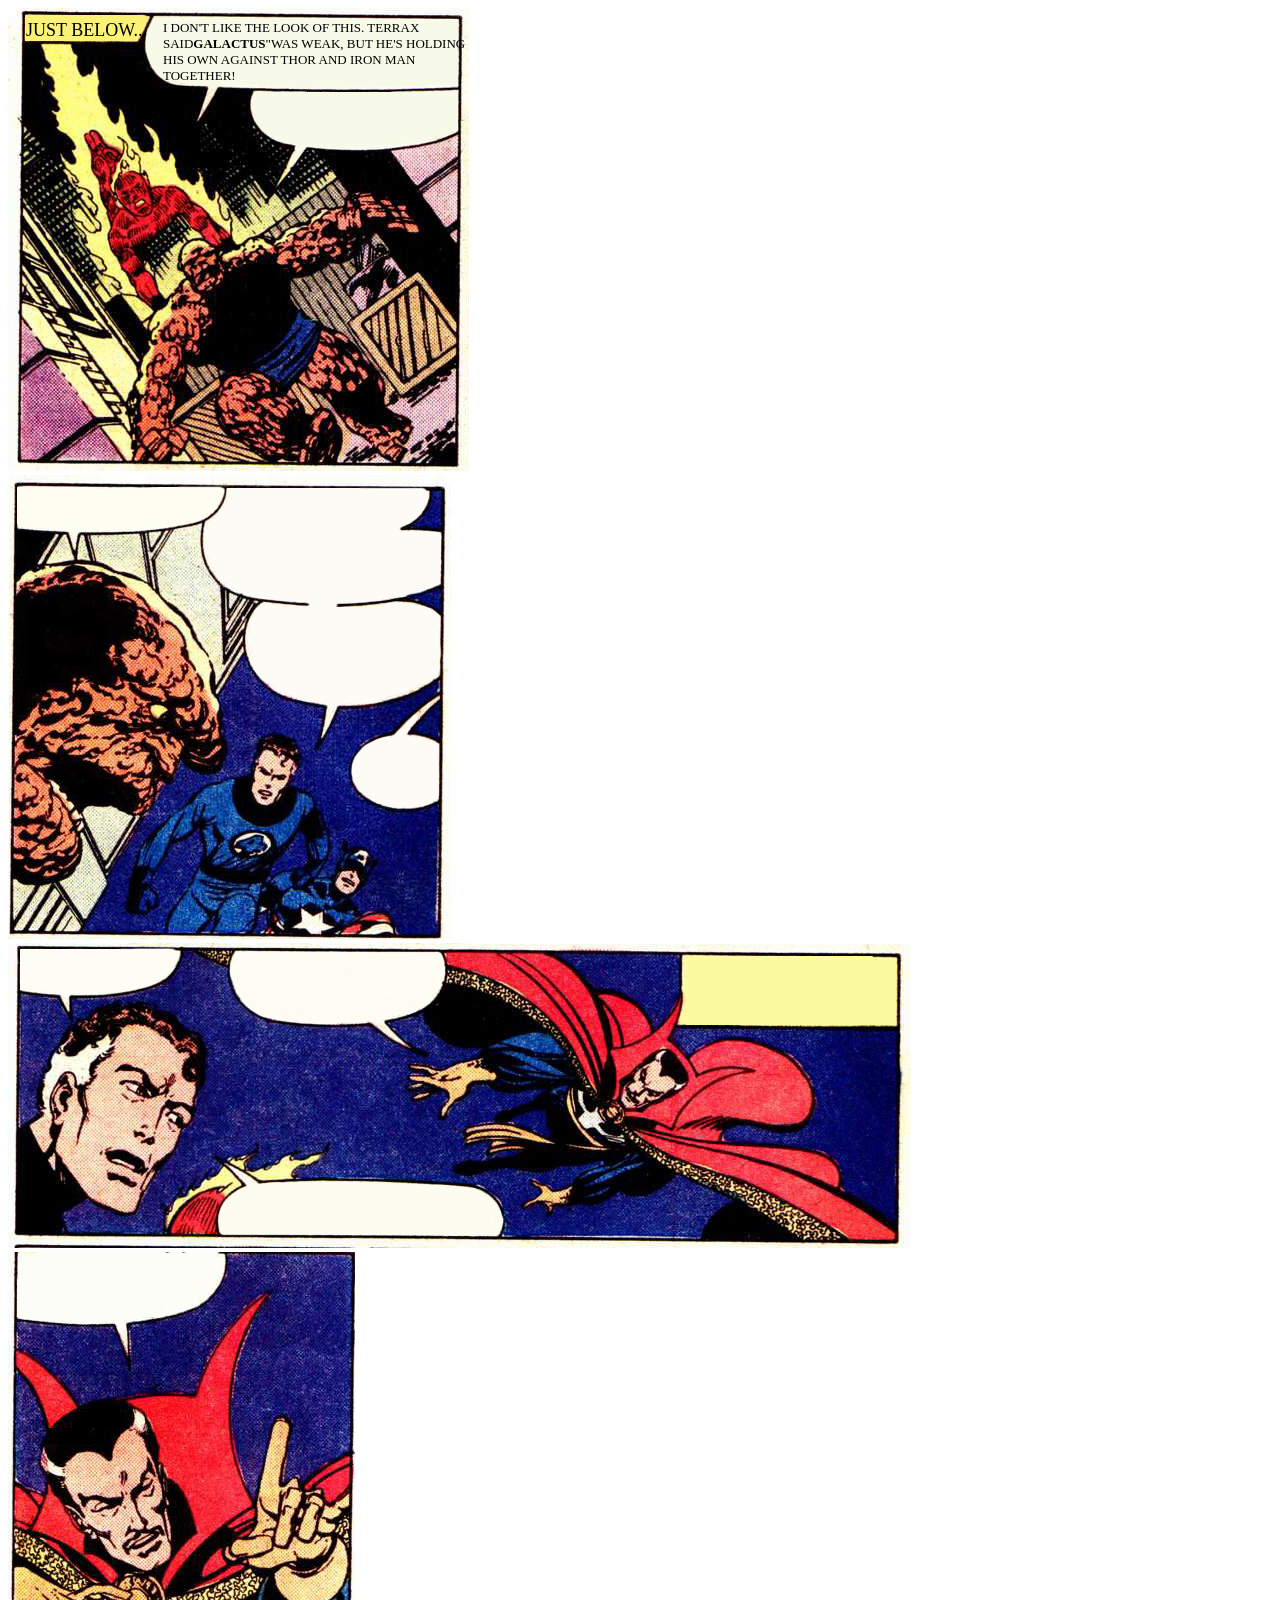
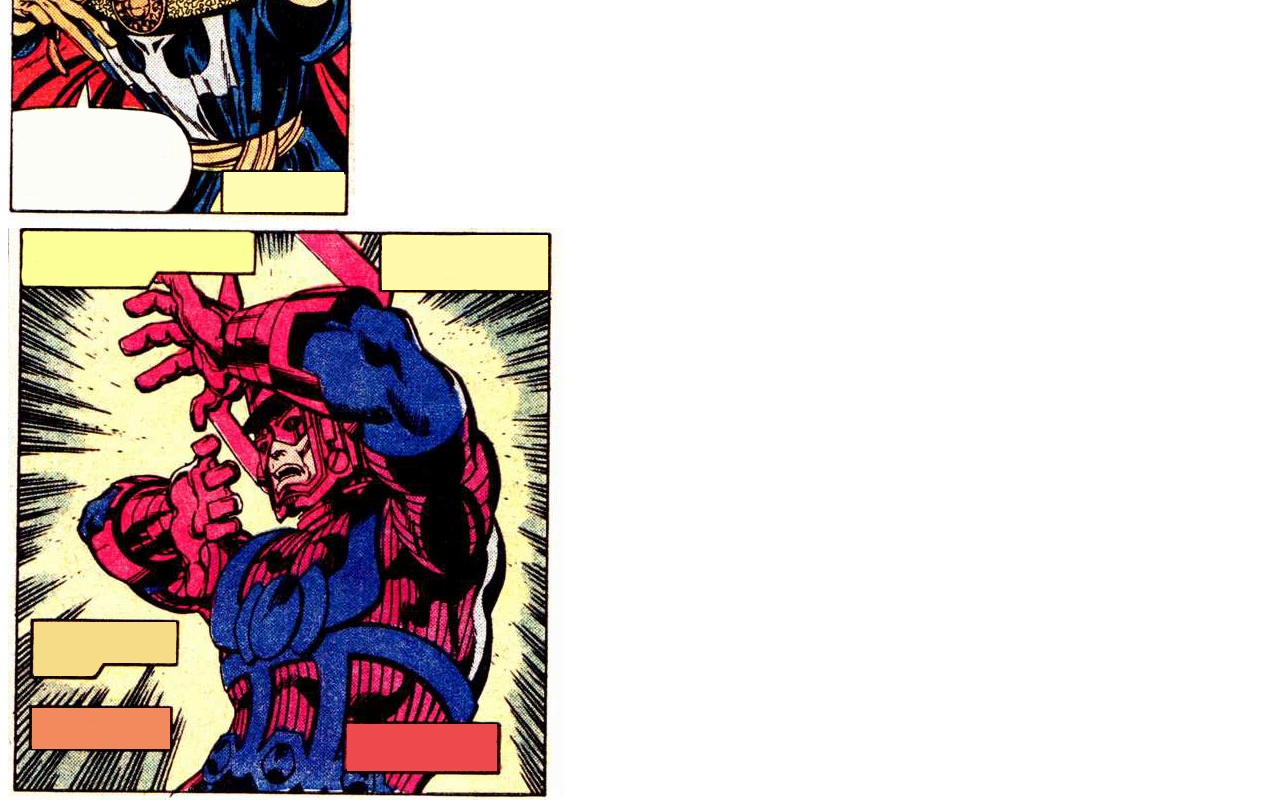
==== html_week_1/comicPage/index.html @ 40b5da7e "no message" ====
<!DOCTYPE html>
<html>
<head lang="en">
    <link rel="stylesheet" href="index.css">
    <meta charset="UTF-8">
    <title>Comic Markup</title>
</head>
<body>
<div class="row">
    <img src="panel1.jpg" alt="The First Panel of the Comic">
    <img src="panel2.jpg" alt="The Second Panel of the Comic">
    <span id="bubble1" class="bubbles">Just Below...</span>
    <span id="bubble2" class="bubbles">I don't like the look of this. Terrax said<strong>Galactus</strong>"was weak, but he's holding his own against Thor and Iron Man together!</span>
</div>
<div class="row"><img src="panel3.jpg" alt="The Third Panel of the Comic"></div>
<div class="row"><img src="panel4.jpg" alt="The Forth Panel of the Comic">
    <img src="panel5.jpg" alt="The Fifth Panel of the Comic"></div>

</body>

</html>
---- html_week_1/comicPage/index.css ----
.row
{
    width: 903px;
    margin: 0;
    position: relative;
}
#panel1
{
    background: transparent;
    height: 305px;
    width: 450px;
}
#panel2
{
    background: transparent;
    height: 305px;
    width: 450px;
}
#panel3
{
    background: transparent;
    height: 305px;
    width: 903px;
}
#panel5
{
    background: transparent;
    height: 556px;
    width: 572;
}
#row3 div{
    float: left;
}
.bump
{
    display: inline-block;
}
.bump5
{
    margin-left: 5;
}
.bump10
{
    margin-left: 10;
}
.bubbles
{
    position: absolute;
    font-family: Ariel;
    font-size: 17px;
    text-transform: uppercase;
}
#bubble1
{
    position: absolute;
    top: 12px;
    left: 18px;
    font-family: Ariel;
    font-size: 18px;
}
#bubble2
{
    position: absolute;
    top: 12px;
    left: 155px;
    width: 310px;
    font-family: Ariel;
    font-size: 13px;
}
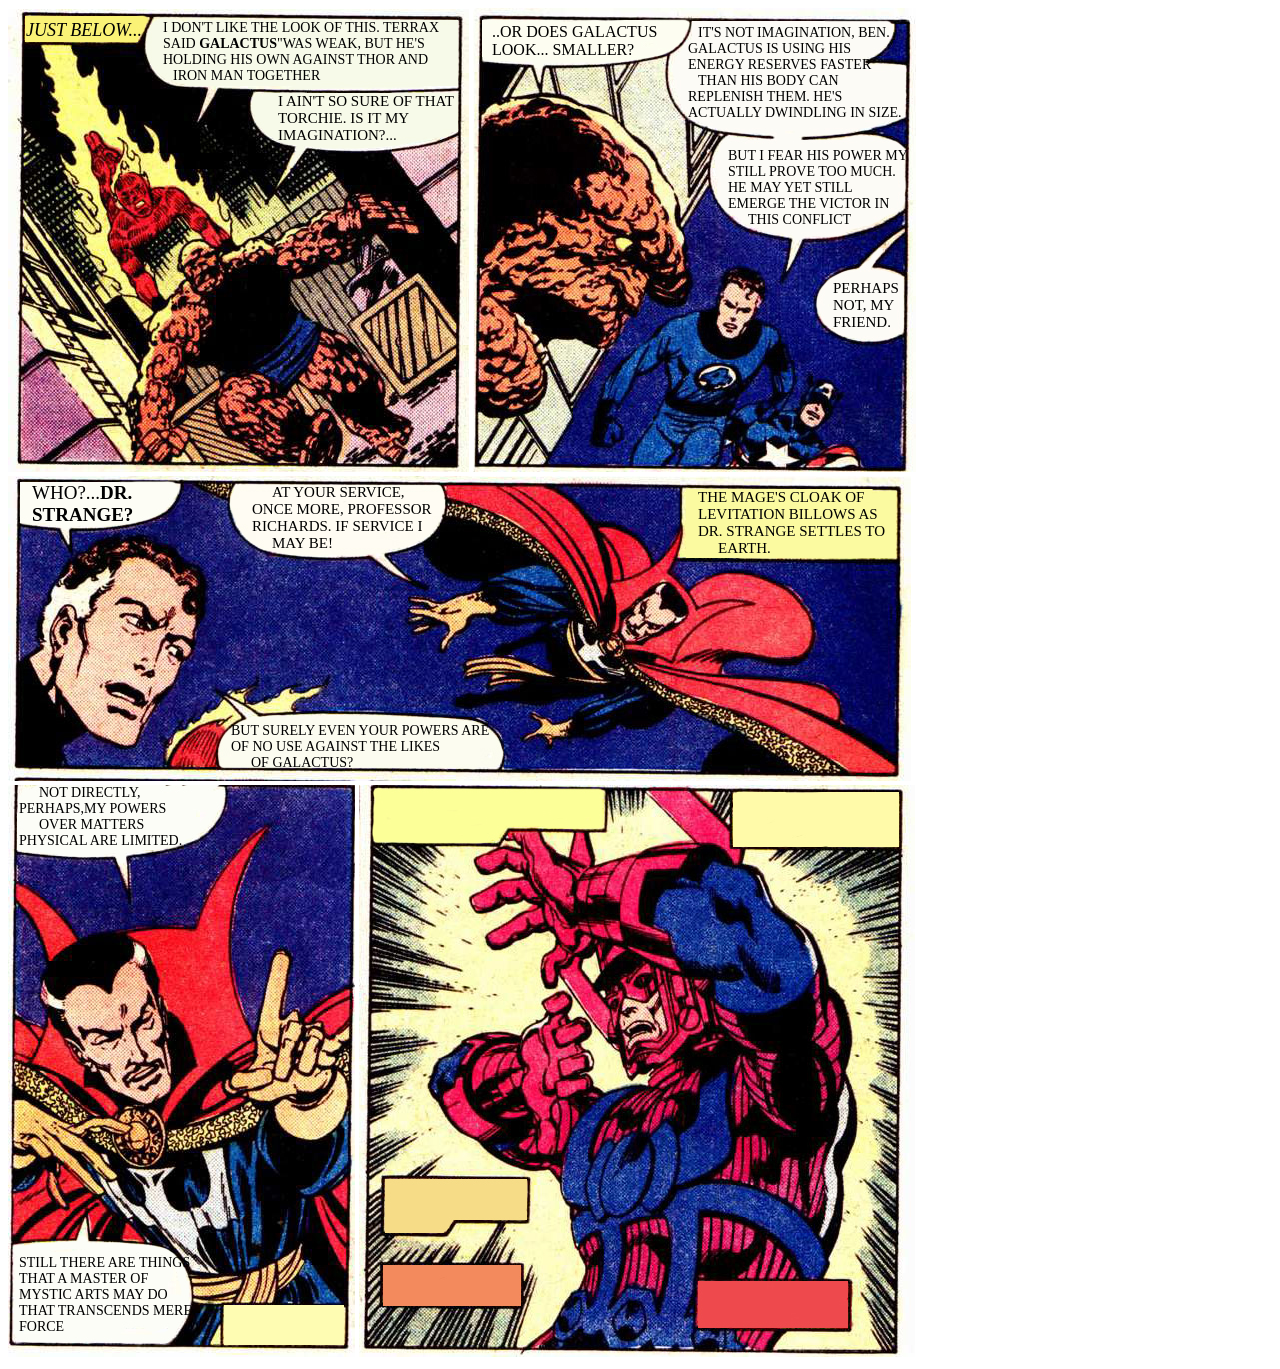
==== commit 5f089adc: "Comic book bubble updates and Alice text" ====
--- a/html_week_1/comicPage/index.html
+++ b/html_week_1/comicPage/index.html
@@ -10,11 +10,27 @@
     <img src="panel1.jpg" alt="The First Panel of the Comic">
     <img src="panel2.jpg" alt="The Second Panel of the Comic">
     <span id="bubble1" class="bubbles">Just Below...</span>
-    <span id="bubble2" class="bubbles">I don't like the look of this. Terrax said<strong>Galactus</strong>"was weak, but he's holding his own against Thor and Iron Man together!</span>
+    <span id="bubble2" class="bubbles">I DON'T LIKE THE LOOK OF THIS. TERRAX SAID <strong>GALACTUS</strong>"WAS WEAK, BUT HE'S HOLDING HIS OWN AGAINST THOR AND <div class="bump10 bump10 bump10 bump10 bump10 bump10"> IRON MAN TOGETHER</div></span>
+    <span id="bubble3" class="bubbles">I AIN'T SO SURE OF THAT TORCHIE. IS IT MY IMAGINATION?...</span>
+    <span id="bubble4" class="bubbles">..OR DOES GALACTUS LOOK... SMALLER?</span>
+    <span id="bubble5" class="bubbles">
+        <div class="bump10 bump5"> IT'S NOT IMAGINATION, BEN.</div> GALACTUS IS USING HIS ENERGY RESERVES FASTER <div class="bump10 bump10 bump10 bump10">THAN HIS BODY CAN</div> REPLENISH THEM. HE'S ACTUALLY DWINDLING IN SIZE.</span>
+    <span id="bubble6" class="bubbles">BUT I FEAR HIS POWER MY STILL PROVE TOO MUCH. HE MAY YET STILL EMERGE THE VICTOR IN <div class="bump20 bump20 bump10"> THIS CONFLICT</div></span>
+    <span id="bubble7" class="bubbles">PERHAPS NOT, MY FRIEND.</span>
 </div>
-<div class="row"><img src="panel3.jpg" alt="The Third Panel of the Comic"></div>
-<div class="row"><img src="panel4.jpg" alt="The Forth Panel of the Comic">
-    <img src="panel5.jpg" alt="The Fifth Panel of the Comic"></div>
+<div class="row">
+    <img src="panel3.jpg" alt="The Third Panel of the Comic">
+    <span id="bubble8" class="bubbles">WHO?...<strong>DR. STRANGE?</strong></span>
+    <span id="bubble9" class="bubbles"><div class="bump20 bump20 bump20"> AT YOUR SERVICE,</div> ONCE MORE, PROFESSOR RICHARDS. IF SERVICE I <div class="bump20 bump20"> MAY BE!</div></span>
+    <span id="bubble10" class="bubbles">THE MAGE'S CLOAK OF LEVITATION BILLOWS AS DR. STRANGE SETTLES TO <div class="bump20 bump20 bump20 bump20"> EARTH.</div></span>
+    <span id="bubble11" class="bubbles">BUT SURELY EVEN YOUR POWERS ARE OF NO USE AGAINST THE LIKES <div class="bump20 bump20 bump20"> OF GALACTUS?</div></span>
+     </div>
+
+<div class="row">
+    <img src="panel4.jpg" alt="The Forth Panel of the Comic">
+    <img src="panel5.jpg" alt="The Fifth Panel of the Comic">
+    <span id="bubble12" class="bubbles"><div class="bump20 bump20"> NOT DIRECTLY,</div> PERHAPS,MY POWERS <div class="bump20 bump20 bump20">OVER MATTERS</div> PHYSICAL ARE LIMITED.</span>
+    <span id="bubble13" class="bubbles">STILL THERE ARE THINGS THAT A MASTER OF MYSTIC ARTS MAY DO THAT TRANSCENDS MERE FORCE</span> </div>
 
 </body>
 
--- a/html_week_1/comicPage/index.css
+++ b/html_week_1/comicPage/index.css
@@ -1,6 +1,6 @@
 .row
 {
-    width: 903px;
+    width: 908px;
     margin: 0;
     position: relative;
 }
@@ -37,11 +37,15 @@
 }
 .bump5
 {
-    margin-left: 5;
+    margin-left: 5px;
 }
 .bump10
 {
-    margin-left: 10;
+    margin-left: 10px;
+}
+.bump20
+{
+    margin-left: 20px;
 }
 .bubbles
 {
@@ -57,13 +61,114 @@
     left: 18px;
     font-family: Ariel;
     font-size: 18px;
+    font-style: italic;
+
 }
 #bubble2
 {
     position: absolute;
     top: 12px;
     left: 155px;
-    width: 310px;
+    width: 300px;
     font-family: Ariel;
-    font-size: 13px;
+    font-size: 14px;
+}
+#bubble3
+{
+    position: absolute;
+    top:85px;
+    left: 270px;
+    width: 200px;
+    font-family: Ariel;
+    font-size: 15px;
+
+}
+#bubble4
+ {
+     position: absolute;
+     top: 15px;
+     left: 484px;
+     width: 180px;
+     font-family: Ariel;
+     font-size: 16px;
+ }
+#bubble5
+{
+    position: absolute;
+    top: 17px;
+    left: 680px;
+    width: 220px;
+    font-family: Ariel;
+    font-size: 14px;
+}
+#bubble6
+{
+    position: absolute;
+    top: 140px;
+    left: 720px;
+    width: 180px;
+    font-family: Ariel;
+    font-size: 14px;
+}
+#bubble7
+{
+position: absolute;
+top: 272px;
+left: 825px;
+width:90px;
+font-family: Ariel;
+font-size: 15px;
+}
+#bubble8 {
+    position: absolute;
+    top: 6px;
+    left: 24px;
+    width: 100px;
+    font-family: Ariel;
+    font-size: 19px
+}
+#bubble9
+{
+    position: absolute;
+    top: 8px;
+    left: 244px;
+    width:180px;
+    font-family: Ariel;
+    font-size: 15px;
+}
+#bubble10{
+    position: absolute;
+    top: 13px;
+    left: 690px;
+    width:200px;
+    font-family: Ariel;
+    font-size: 15px;
+
+}
+#bubble11
+{
+    position: absolute;
+    top:247px;
+    left: 223px;
+    width: 270px;
+    font-family: Ariel;
+    font-size: 14px;
+}
+#bubble12
+{
+    position: absolute;
+    top:0px;
+    left: 11px;
+    width: 180px;
+    font-family: Ariel;
+    font-size: 14px;
+}
+#bubble13
+{
+    position: absolute;
+    top:470px;
+    left: 11px;
+    width: 180px;
+    font-family: Ariel;
+    font-size: 14px;
 }
